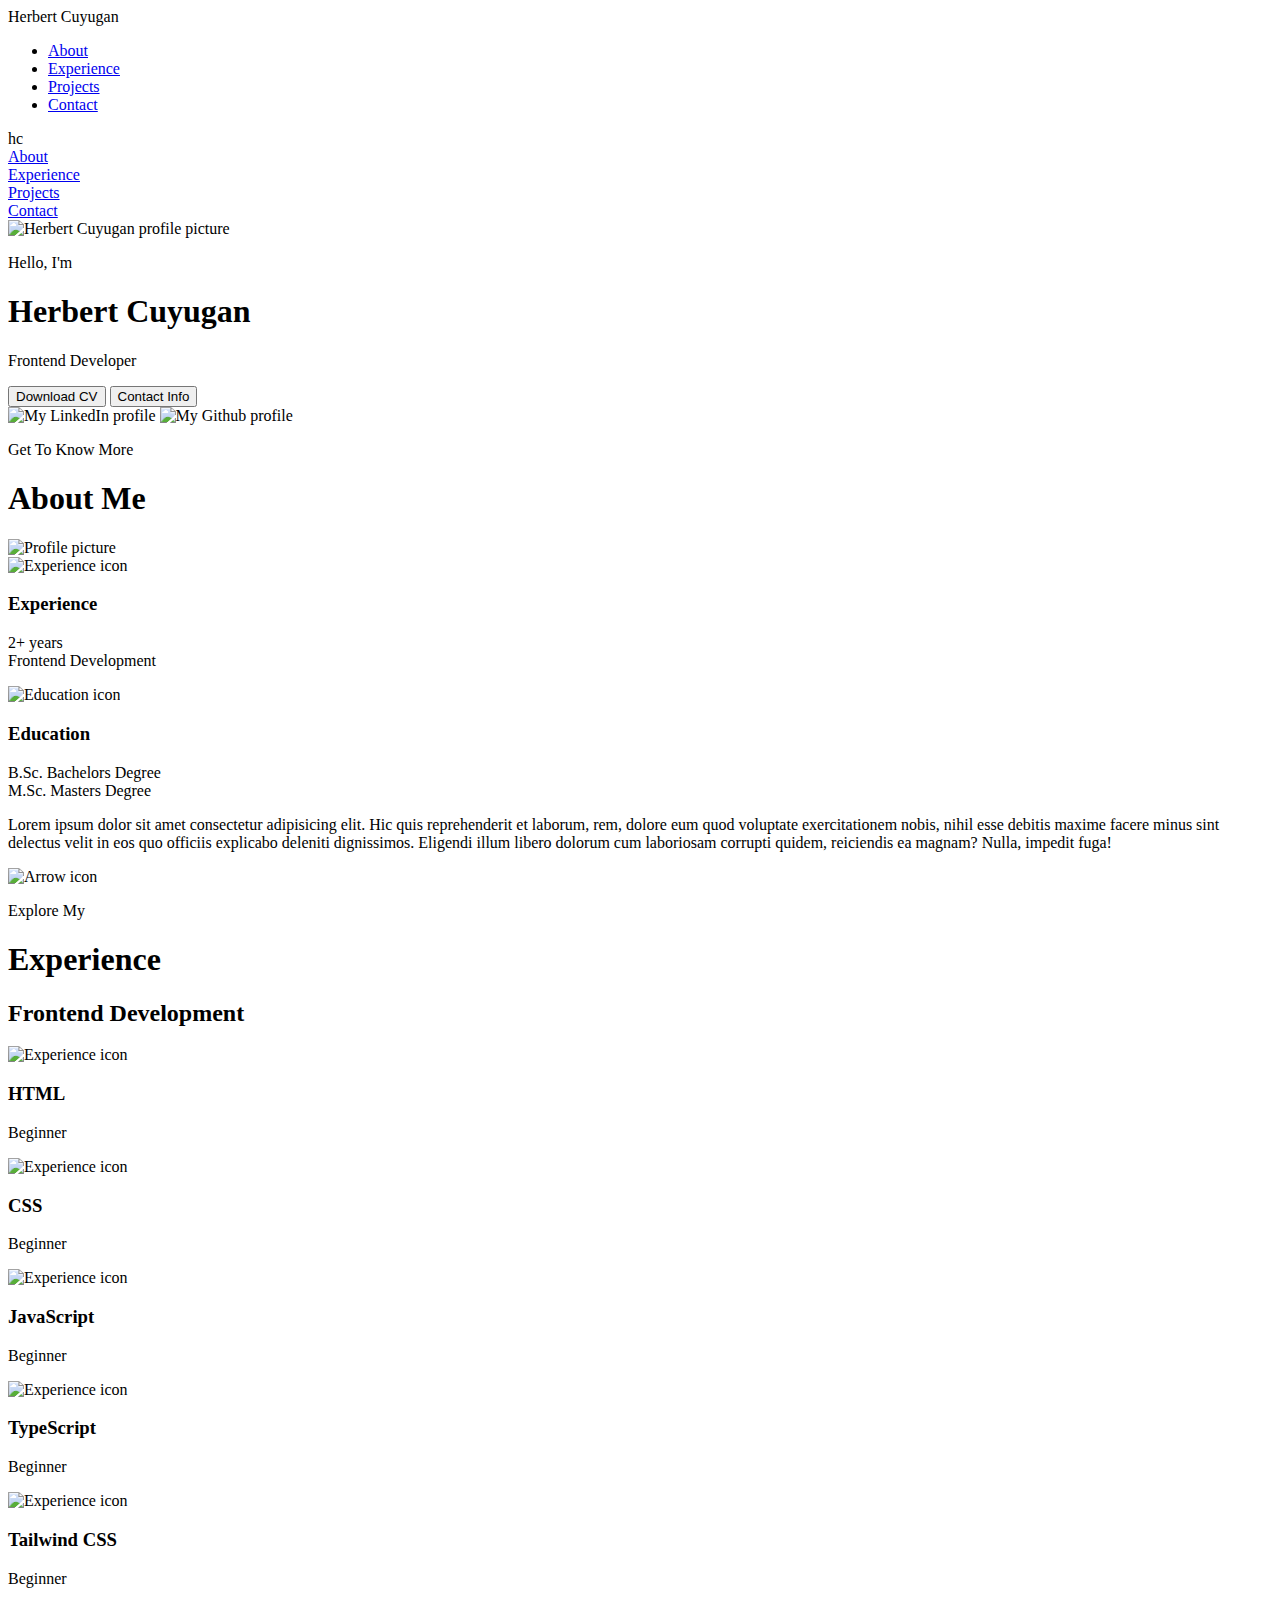
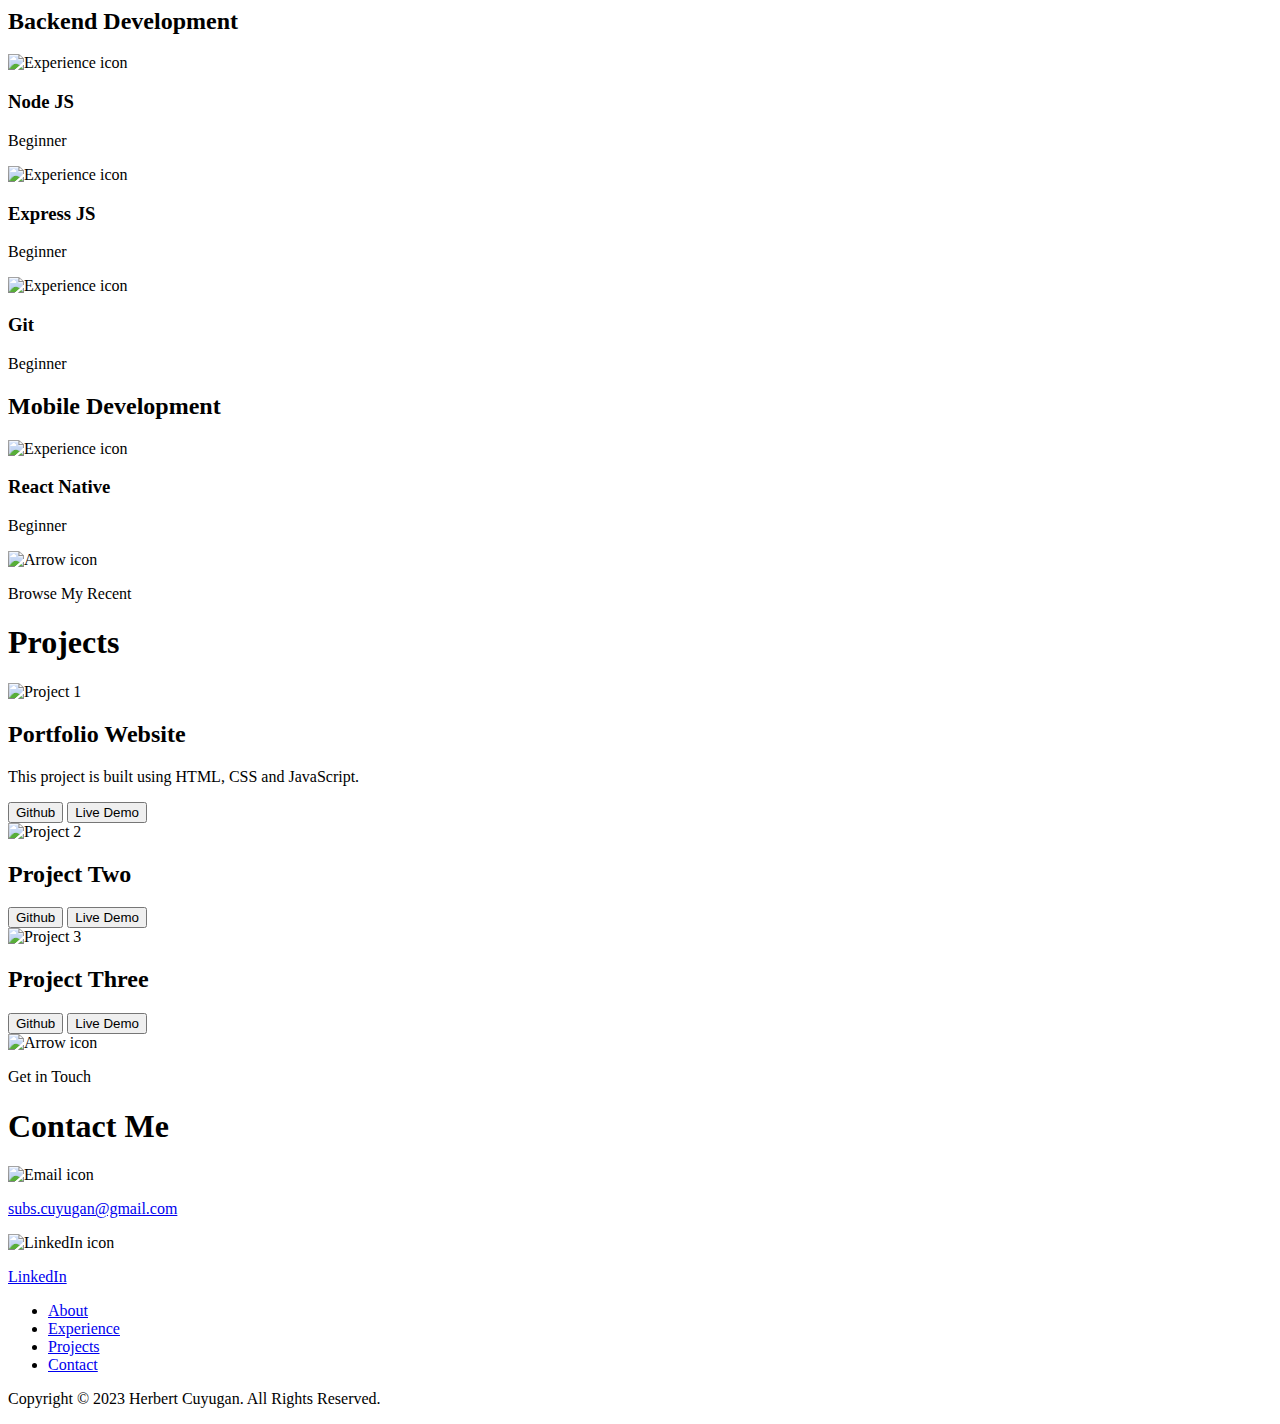
==== index.html @ 8b8f1699 "another adjustement to open link to a new tab" ====
<!DOCTYPE html>
<html lang="en">
  <head>
    <meta charset="UTF-8" />
    <meta http-equiv="X-UA-Compatible" content="IE=edge" />
    <meta name="viewport" content="width=device-width, initial-scale=1.0" />
    <title>My Portfolio</title>
    <link rel="stylesheet" href="style.css" />
    <link rel="stylesheet" href="mediaqueries.css" />
  </head>
  <body>
    <!-- desktop -->
    <nav id="desktop-nav">
      <div class="logo">Herbert Cuyugan</div>
      <div>
        <ul class="nav-links">
          <li><a href="#about">About</a></li>
          <li><a href="#experience">Experience</a></li>
          <li><a href="#projects">Projects</a></li>
          <li><a href="#contact">Contact</a></li>
        </ul>
      </div>
    </nav>

    <!-- hamburger -->
    <nav id="hamburger-nav">
      <div class="logo">hc</div>
      <div class="hamburger-menu">
        <div class="hamburger-icon" onclick="toggleMenu()">
          <span></span>
          <span></span>
          <span></span>
        </div>
        <div class="menu-links">
          <li><a href="#about" onclick="toggleMenu()">About</a></li>
          <li><a href="#experience" onclick="toggleMenu()">Experience</a></li>
          <li><a href="#projects" onclick="toggleMenu()">Projects</a></li>
          <li><a href="#contact" onclick="toggleMenu()">Contact</a></li>
        </div>
      </div>
    </nav>

    <!-- profile -->
    <section id="profile">
      <div class="section__pic-container">
        <img src="./assets/profile.png" alt="Herbert Cuyugan profile picture" />
      </div>
      <div class="section__text">
        <p class="section__text__p1">Hello, I'm</p>
        <h1 class="title">Herbert Cuyugan</h1>
        <p class="section__text__p2">Frontend Developer</p>
        <div class="btn-container">
          <button
            class="btn btn-color-2"
            onclick="window.open('./assets/resume-example.pdf')"
          >
            Download CV
          </button>
          <button class="btn btn-color-1" onclick="location.href='./#contact'">
            Contact Info
          </button>
        </div>
        <div id="socials-container">
          <img
            src="./assets/linkedin.png"
            alt="My LinkedIn profile"
            class="icon"
            onclick="location.href='https://linkedin.com/'"
          />
          <img
            src="./assets/github.png"
            alt="My Github profile"
            class="icon"
            onclick="location.href='https://github.com/'"
          />
        </div>
      </div>
      <!-- <img
        src="./assets/arrow.png"
        alt="Arrow icon"
        class="icon arrow"
        onclick="location.href='./#about'"
      /> -->
    </section>

    <!-- about -->
    <section id="about">
      <p class="section__text__p1">Get To Know More</p>
      <h1 class="title">About Me</h1>
      <div class="section-container">
        <div class="section__pic-container">
          <img
            src="./assets/profile.png"
            alt="Profile picture"
            class="about-pic"
          />
        </div>
        <div class="about-details-container">
          <div class="about-containers">
            <div class="details-container">
              <img
                src="./assets/experience.png"
                alt="Experience icon"
                class="icon"
              />
              <h3>Experience</h3>
              <p>2+ years <br />Frontend Development</p>
            </div>
            <div class="details-container">
              <img
                src="./assets/education.png"
                alt="Education icon"
                class="icon"
              />
              <h3>Education</h3>
              <p>B.Sc. Bachelors Degree<br />M.Sc. Masters Degree</p>
            </div>
          </div>
          <div class="text-container">
            <p>
              Lorem ipsum dolor sit amet consectetur adipisicing elit. Hic quis
              reprehenderit et laborum, rem, dolore eum quod voluptate
              exercitationem nobis, nihil esse debitis maxime facere minus sint
              delectus velit in eos quo officiis explicabo deleniti dignissimos.
              Eligendi illum libero dolorum cum laboriosam corrupti quidem,
              reiciendis ea magnam? Nulla, impedit fuga!
            </p>
          </div>
        </div>
      </div>
      <img
        src="./assets/arrow.png"
        alt="Arrow icon"
        class="icon arrow"
        onclick="location.href='./#experience'"
      />
    </section>

    <!-- experience -->
    <section id="experience">
      <p class="section__text__p1">Explore My</p>
      <h1 class="title">Experience</h1>
      <div class="experience-details-container">
        <div class="about-containers">
          <!-- frontend -->
          <div class="details-container">
            <h2 class="experience-sub-title">Frontend Development</h2>
            <div class="article-container">
              <article>
                <img
                  src="./assets/checkmark.png"
                  alt="Experience icon"
                  class="icon"
                />
                <div>
                  <h3>HTML</h3>
                  <p>Beginner</p>
                </div>
              </article>
              <article>
                <img
                  src="./assets/checkmark.png"
                  alt="Experience icon"
                  class="icon"
                />
                <div>
                  <h3>CSS</h3>
                  <p>Beginner</p>
                </div>
              </article>
              <article>
                <img
                  src="./assets/checkmark.png"
                  alt="Experience icon"
                  class="icon"
                />
                <div>
                  <h3>JavaScript</h3>
                  <p>Beginner</p>
                </div>
              </article>
              <article>
                <img
                  src="./assets/checkmark.png"
                  alt="Experience icon"
                  class="icon"
                />
                <div>
                  <h3>TypeScript</h3>
                  <p>Beginner</p>
                </div>
              </article>
              <article>
                <img
                  src="./assets/checkmark.png"
                  alt="Experience icon"
                  class="icon"
                />
                <div>
                  <h3>Tailwind CSS</h3>
                  <p>Beginner</p>
                </div>
              </article>
            </div>
          </div>

          <!-- backend -->
          <div class="details-container">
            <h2 class="experience-sub-title">Backend Development</h2>
            <div class="article-container">
              <article>
                <img
                  src="./assets/checkmark.png"
                  alt="Experience icon"
                  class="icon"
                />
                <div>
                  <h3>Node JS</h3>
                  <p>Beginner</p>
                </div>
              </article>
              <article>
                <img
                  src="./assets/checkmark.png"
                  alt="Experience icon"
                  class="icon"
                />
                <div>
                  <h3>Express JS</h3>
                  <p>Beginner</p>
                </div>
              </article>
              <article>
                <img
                  src="./assets/checkmark.png"
                  alt="Experience icon"
                  class="icon"
                />
                <div>
                  <h3>Git</h3>
                  <p>Beginner</p>
                </div>
              </article>
            </div>
          </div>

          <!-- mobile -->
          <div class="details-container">
            <h2 class="experience-sub-title">Mobile Development</h2>
            <div class="article-container">
              <article>
                <img
                  src="./assets/checkmark.png"
                  alt="Experience icon"
                  class="icon"
                />
                <div>
                  <h3>React Native</h3>
                  <p>Beginner</p>
                </div>
              </article>
            </div>
          </div>
        </div>
      </div>
      <img
        src="./assets/arrow.png"
        alt="Arrow icon"
        class="icon arrow"
        onclick="location.href='./#projects'"
      />
    </section>

    <!-- projects -->
    <section id="projects">
      <p class="section__text__p1">Browse My Recent</p>
      <h1 class="title">Projects</h1>
      <div class="experience-details-container">
        <div class="about-containers">
          <!-- project 1-->
          <div class="details-container color-container">
            <div class="article-container">
              <img
                src="./assets/portfolio-website.png"
                alt="Project 1"
                class="project-img"
              />
            </div>
            <h2 class="experience-sub-title project-title">
              Portfolio Website
            </h2>
            <p class="section__text__p3">
              This project is built using HTML, CSS and JavaScript.
            </p>
            <div class="btn-container">
              <button
                class="btn btn-color-2 project-btn"
                onclick="location.href='https://github.com/bertcuyugan/p1-porfolio-website'"
                target="_blank"
              >
                Github
              </button>
              <button
                class="btn btn-color-2 project-btn"
                onclick="location.href='https://hc-portfolio-website.netlify.app/'"
                target="_blank"
              >
                Live Demo
              </button>
            </div>
          </div>

          <!-- project 2-->
          <div class="details-container color-container">
            <div class="article-container">
              <img
                src="./assets/project-2.png"
                alt="Project 2"
                class="project-img"
              />
            </div>
            <h2 class="experience-sub-title project-title">Project Two</h2>
            <div class="btn-container">
              <button
                class="btn btn-color-2 project-btn"
                onclick="location.href='https://github.com/'"
              >
                Github
              </button>
              <button
                class="btn btn-color-2 project-btn"
                onclick="location.href='https://github.com/'"
              >
                Live Demo
              </button>
            </div>
          </div>

          <!-- project 3-->
          <div class="details-container color-container">
            <div class="article-container">
              <img
                src="./assets/project-3.png"
                alt="Project 3"
                class="project-img"
              />
            </div>
            <h2 class="experience-sub-title project-title">Project Three</h2>
            <div class="btn-container">
              <button
                class="btn btn-color-2 project-btn"
                onclick="location.href='https://github.com/'"
              >
                Github
              </button>
              <button
                class="btn btn-color-2 project-btn"
                onclick="location.href='https://github.com/'"
              >
                Live Demo
              </button>
            </div>
          </div>
        </div>
      </div>
      <img
        src="./assets/arrow.png"
        alt="Arrow icon"
        class="icon arrow"
        onclick="location.href='./#contact'"
      />
    </section>

    <!-- contact -->
    <section id="contact">
      <p class="section__text__p1">Get in Touch</p>
      <h1 class="title">Contact Me</h1>
      <div class="contact-info-upper-container">
        <div class="contact-info-container">
          <img
            src="./assets/email.png"
            alt="Email icon"
            class="icon contact-icon email-icon"
          />
          <p>
            <a href="mailto:subs.cuyugan@gmail.com">subs.cuyugan@gmail.com</a>
          </p>
        </div>
        <div class="contact-info-container">
          <img
            src="./assets/linkedin.png"
            alt="LinkedIn icon"
            class="icon contact-icon"
          />
          <p>
            <a href="https://www.linkedin.com/in/herbert-cuyugan/">LinkedIn</a>
          </p>
        </div>
      </div>
    </section>

    <!-- footer -->
    <footer>
      <nav>
        <div class="nav-links-container">
          <ul class="nav-links">
            <li><a href="#about">About</a></li>
            <li><a href="#experience">Experience</a></li>
            <li><a href="#projects">Projects</a></li>
            <li><a href="#contact">Contact</a></li>
          </ul>
        </div>
      </nav>
      <p>Copyright &#169; 2023 Herbert Cuyugan. All Rights Reserved.</p>
    </footer>

    <!-- JS script -->
    <script src="script.js"></script>
  </body>
</html>
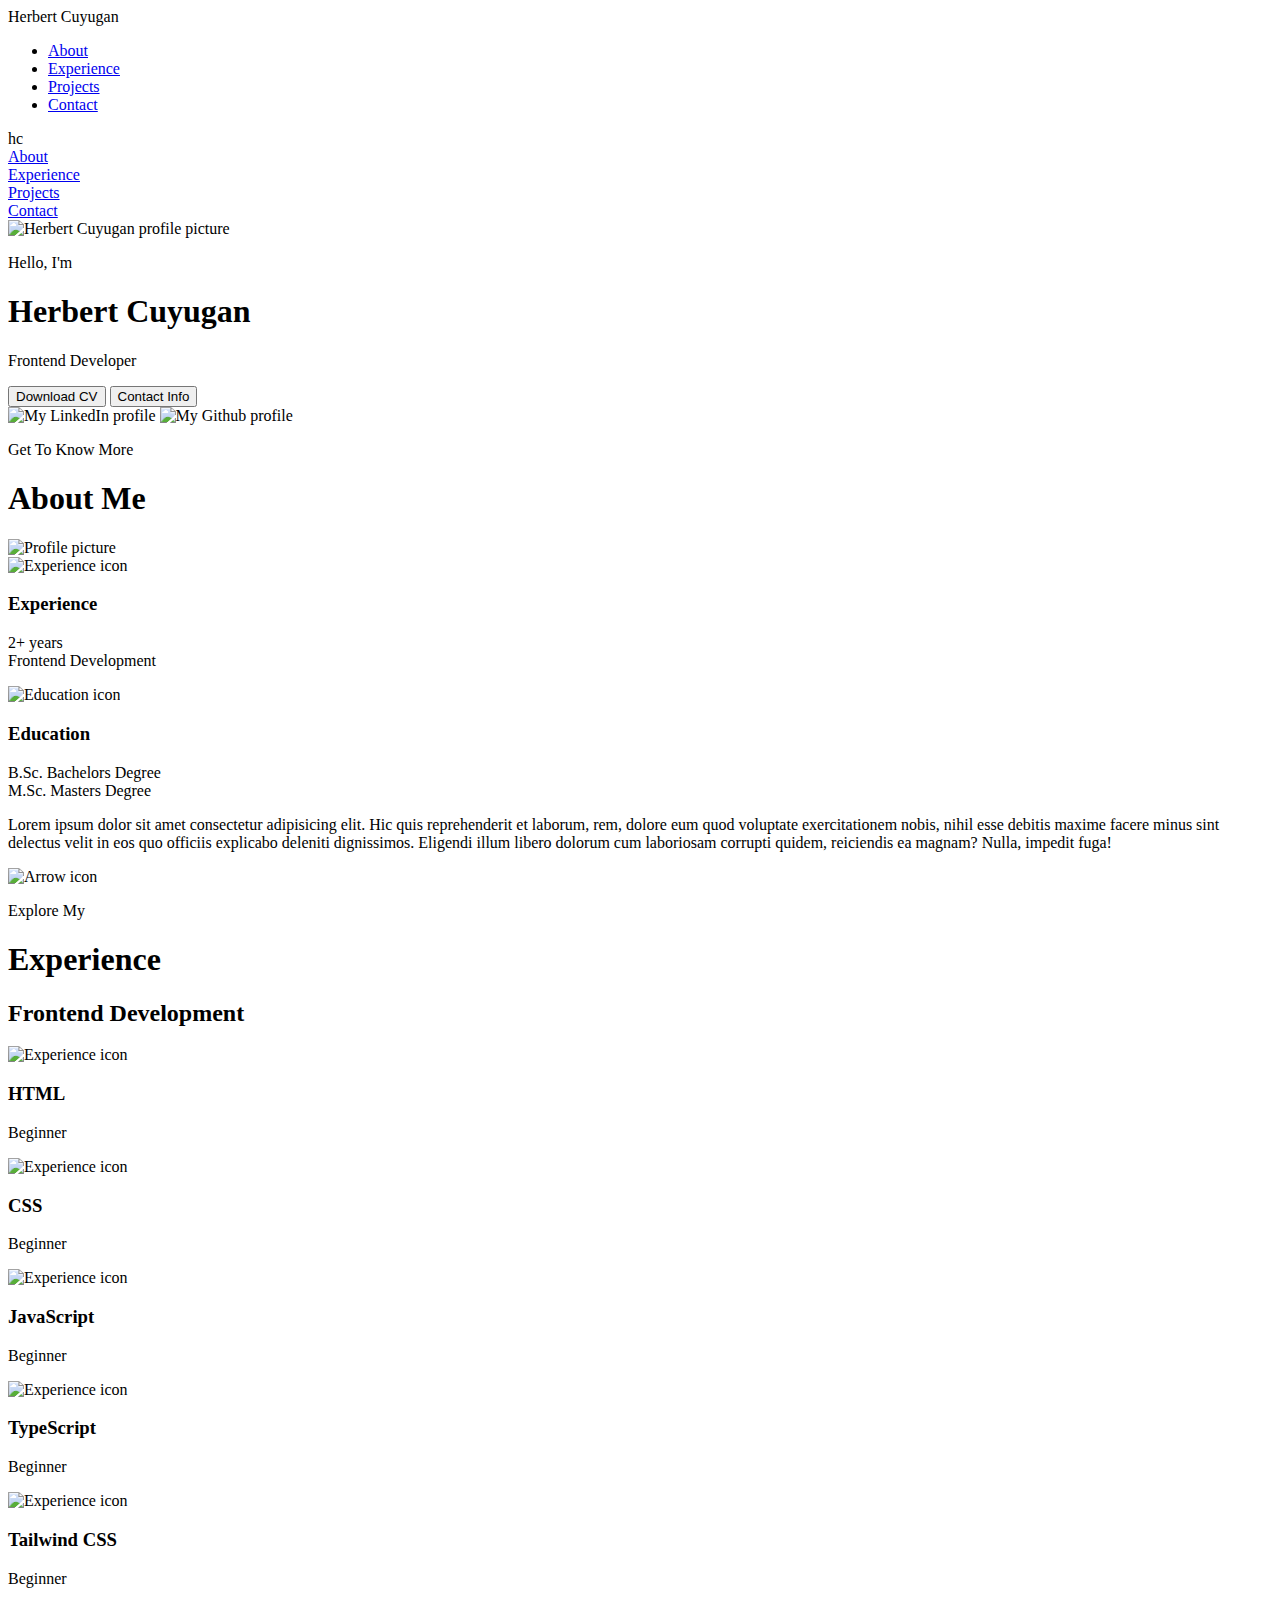
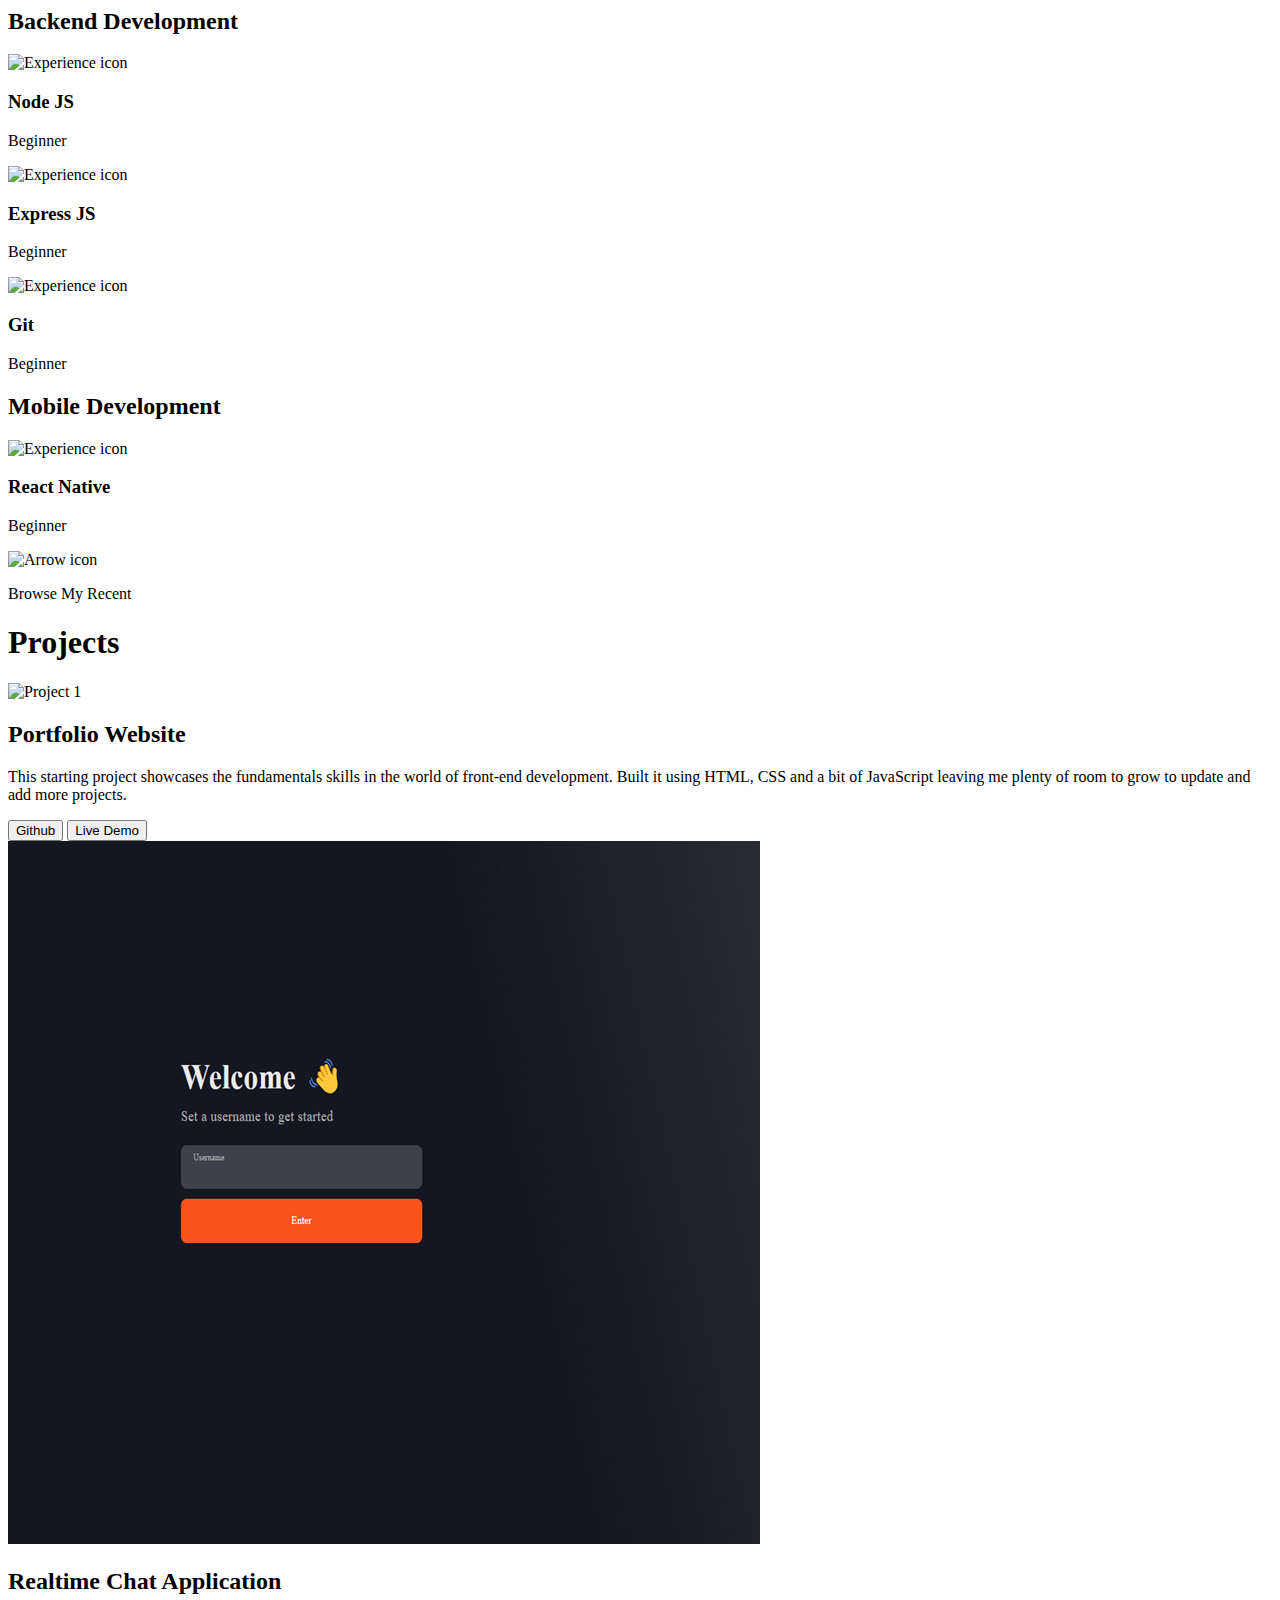
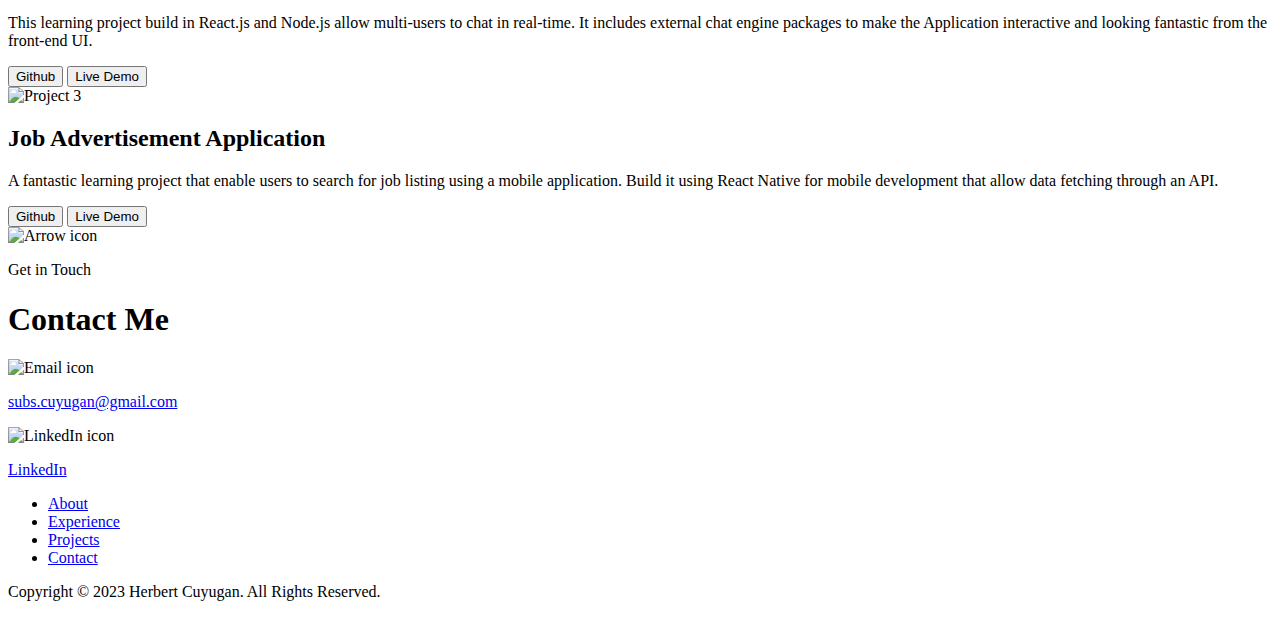
==== commit 4ea2e696: "made changes to the project 1 link live demo" ====
--- a/index.html
+++ b/index.html
@@ -290,20 +290,21 @@
               Portfolio Website
             </h2>
             <p class="section__text__p3">
-              This project is built using HTML, CSS and JavaScript.
+              This starting project showcases the fundamentals skills in the
+              world of front-end development. Built it using HTML, CSS and a bit
+              of JavaScript leaving me plenty of room to grow to update and add
+              more projects.
             </p>
             <div class="btn-container">
               <button
                 class="btn btn-color-2 project-btn"
-                onclick="location.href='https://github.com/bertcuyugan/p1-porfolio-website'"
-                target="_blank"
+                onclick="window.open(href='https://github.com/bertcuyugan/p1-porfolio-website','_blank')"
               >
                 Github
               </button>
               <button
                 class="btn btn-color-2 project-btn"
-                onclick="location.href='https://hc-portfolio-website.netlify.app/'"
-                target="_blank"
+                onclick="window.open(href='https://hc-portfolio-website-v1.onrender.com', '_blank')"
               >
                 Live Demo
               </button>
@@ -314,22 +315,30 @@
           <div class="details-container color-container">
             <div class="article-container">
               <img
-                src="./assets/project-2.png"
+                src="./assets/realtime_chat_app2.png"
                 alt="Project 2"
                 class="project-img"
               />
             </div>
-            <h2 class="experience-sub-title project-title">Project Two</h2>
+            <h2 class="experience-sub-title project-title">
+              Realtime Chat Application
+            </h2>
+            <p class="section__text__p3">
+              This learning project build in React.js and Node.js allow
+              multi-users to chat in real-time. It includes external chat engine
+              packages to make the Application interactive and looking fantastic
+              from the front-end UI.
+            </p>
             <div class="btn-container">
               <button
                 class="btn btn-color-2 project-btn"
-                onclick="location.href='https://github.com/'"
+                onclick="window.open(href='https://github.com/bertcuyugan/fs_p1_realtime_chat_v1', '_blank')"
               >
                 Github
               </button>
               <button
                 class="btn btn-color-2 project-btn"
-                onclick="location.href='https://github.com/'"
+                onclick="window.open(href='https://google.com/', '_blank')"
               >
                 Live Demo
               </button>
@@ -345,17 +354,24 @@
                 class="project-img"
               />
             </div>
-            <h2 class="experience-sub-title project-title">Project Three</h2>
+            <h2 class="experience-sub-title project-title">
+              Job Advertisement Application
+            </h2>
+            <p class="section__text__p3">
+              A fantastic learning project that enable users to search for job
+              listing using a mobile application. Build it using React Native
+              for mobile development that allow data fetching through an API.
+            </p>
             <div class="btn-container">
               <button
                 class="btn btn-color-2 project-btn"
-                onclick="location.href='https://github.com/'"
+                onclick="window.open(href='https://github.com/bertcuyugan', '_blank')"
               >
                 Github
               </button>
               <button
                 class="btn btn-color-2 project-btn"
-                onclick="location.href='https://github.com/'"
+                onclick="window.open(href='https://google.com/', '_blank')"
               >
                 Live Demo
               </button>
@@ -393,7 +409,12 @@
             class="icon contact-icon"
           />
           <p>
-            <a href="https://www.linkedin.com/in/herbert-cuyugan/">LinkedIn</a>
+            <a
+              href="https://www.linkedin.com/in/herbert-cuyugan/"
+              target="_blank"
+            >
+              LinkedIn
+            </a>
           </p>
         </div>
       </div>
